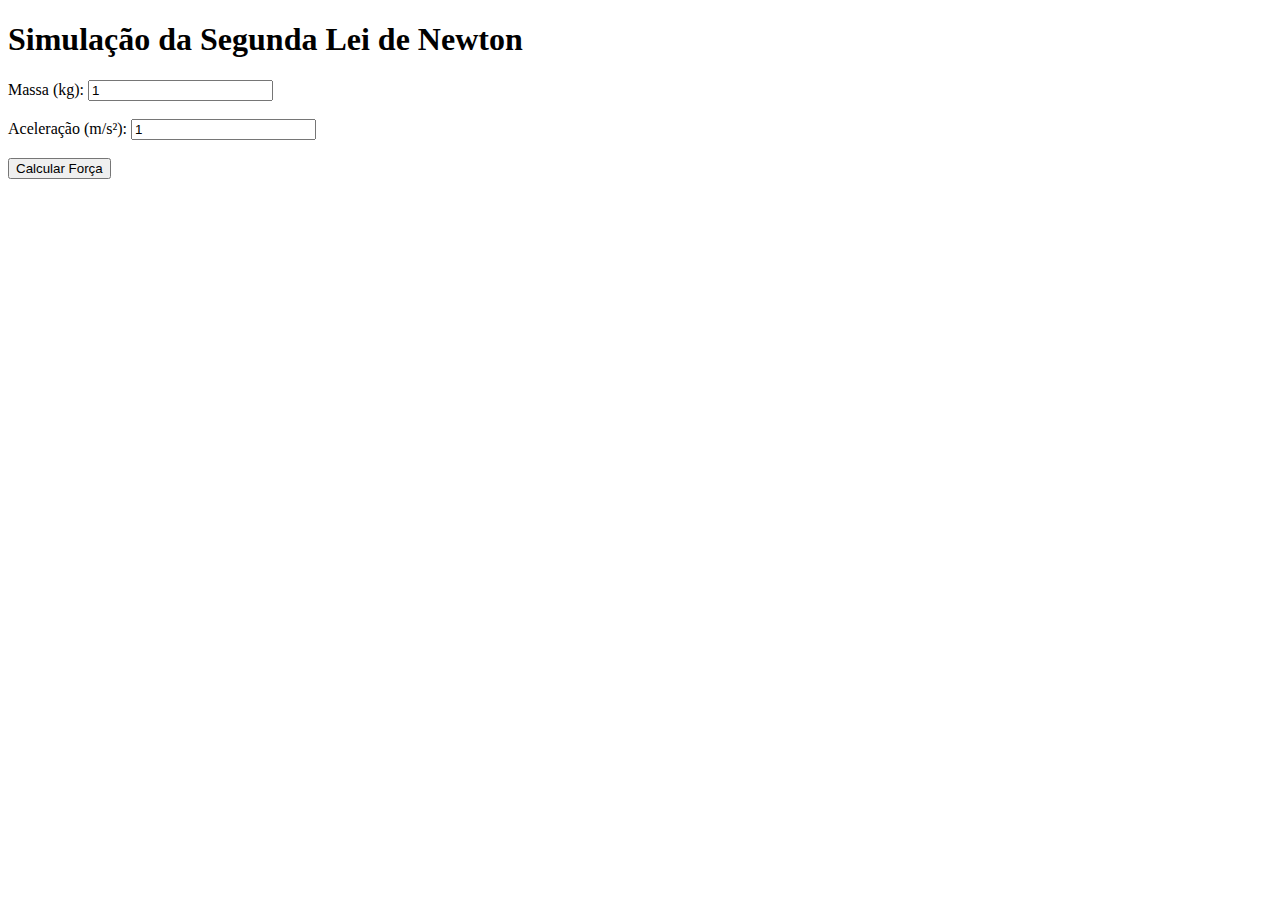
==== index.html @ 6cbd0285 "commit" ====
<!DOCTYPE html>
<html>
<head>
    <title>Simulação da Segunda Lei de Newton</title>
    <link rel="stylesheet" type="text/css" href="style.css">
</head>
<body>
    <h1>Simulação da Segunda Lei de Newton</h1>
    <label for="mass">Massa (kg):</label>
    <input type="number" id="mass" value="1"><br><br>
    <label for="acceleration">Aceleração (m/s²):</label>
    <input type="number" id="acceleration" value="1"><br><br>
    <button onclick="calculateForce()">Calcular Força</button>
    <p id="result"></p>
    <div id="animationContainer">
        <div id="object"></div>
    </div>
    
</body>
</html>
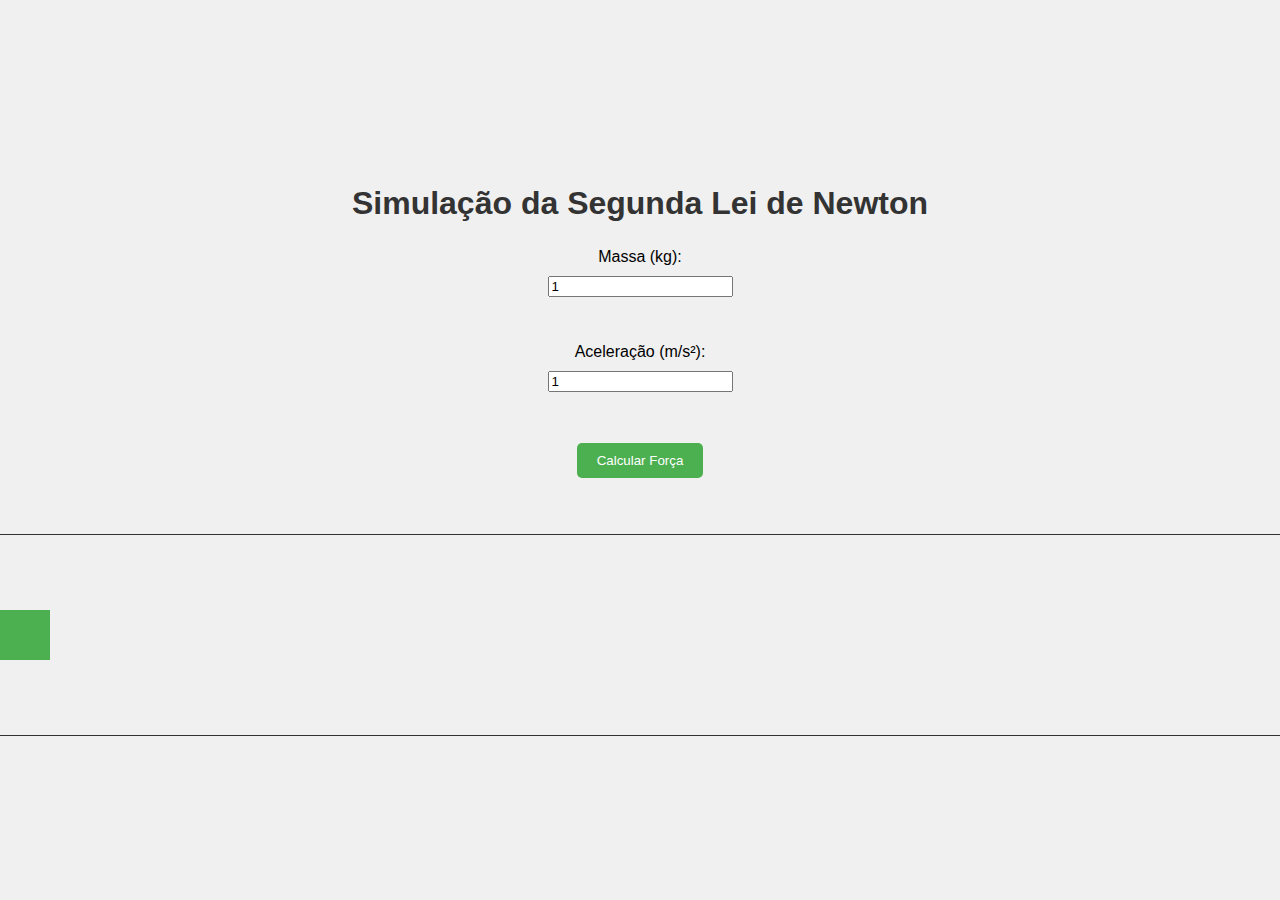
==== commit 34e15130: "commit" ====
--- a/index.html
+++ b/index.html
@@ -15,6 +15,21 @@
     <div id="animationContainer">
         <div id="object"></div>
     </div>
+
+<script>
+    function calculateForce() {
+    var mass = document.getElementById("mass").value;
+    var acceleration = document.getElementById("acceleration").value;
+    var force = mass * acceleration;
+    document.getElementById("result").innerText = "Força: " + force + " N";
+    
+    var object = document.getElementById("object");
+    var distance = acceleration * 100; // Distância proporcional à aceleração
+    object.style.transition = "transform 1s";
+    object.style.transform = "translateX(" + distance + "px)";
+}
+
+</script>
     
 </body>
 </html>
--- a/style.css
+++ b/style.css
@@ -0,0 +1,54 @@
+body {
+    font-family: Arial, sans-serif;
+    background-color: #f0f0f0;
+    display: flex;
+    flex-direction: column;
+    align-items: center;
+    justify-content: center;
+    height: 100vh;
+    margin: 0;
+}
+
+h1 {
+    color: #333;
+}
+
+label, input {
+    margin: 5px 0;
+}
+
+button {
+    margin-top: 10px;
+    padding: 10px 20px;
+    background-color: #4CAF50;
+    color: white;
+    border: none;
+    border-radius: 5px;
+    cursor: pointer;
+}
+
+button:hover {
+    background-color: #45a049;
+}
+
+p#result {
+    margin-top: 20px;
+    font-weight: bold;
+}
+
+#animationContainer {
+    width: 100%;
+    height: 200px;
+    position: relative;
+    margin-top: 20px;
+    border: 1px solid #333;
+}
+
+#object {
+    width: 50px;
+    height: 50px;
+    background-color: #4CAF50;
+    position: absolute;
+    top: calc(50% - 25px);
+    left: 0;
+}
